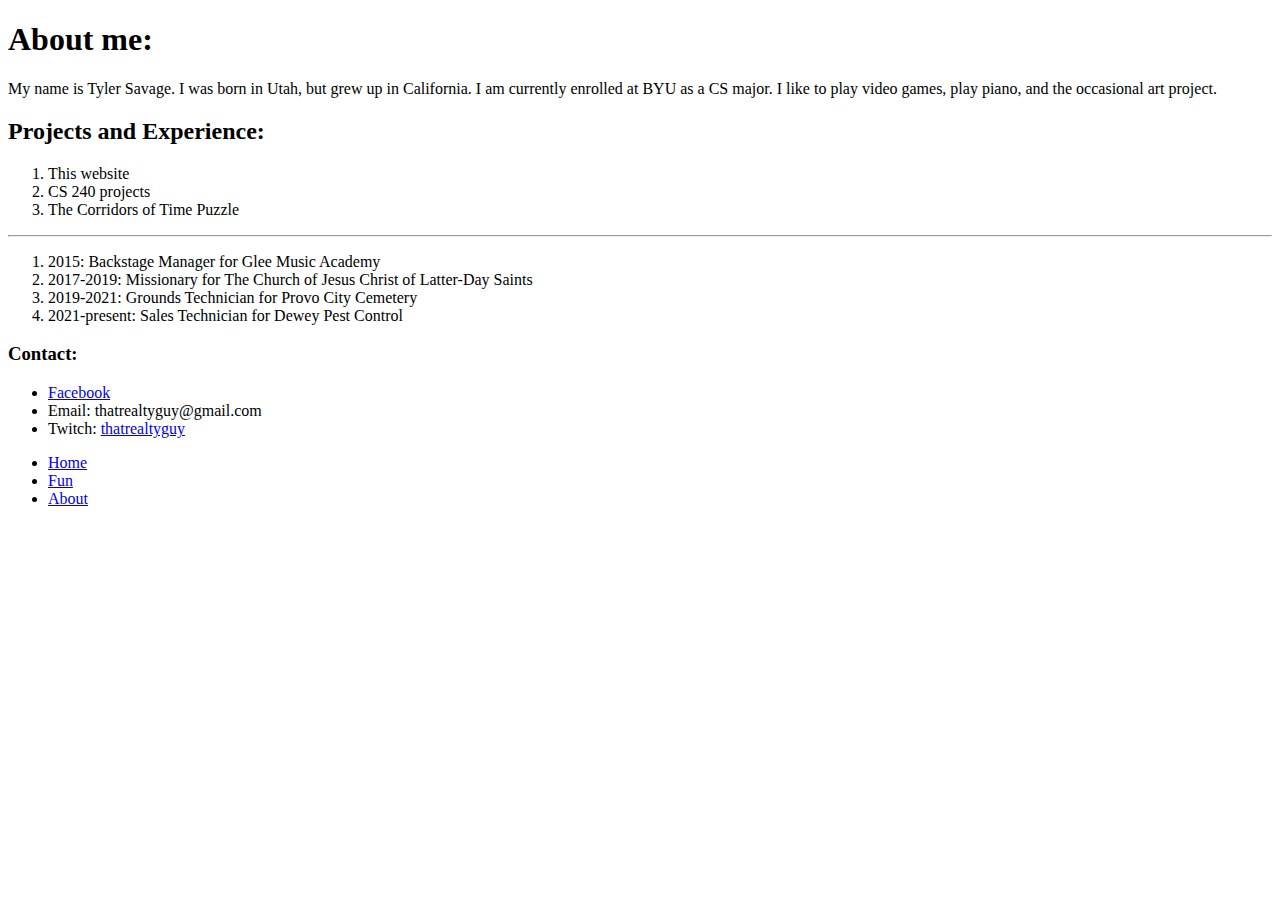
==== index.html @ 4d010d78 "Initial commit to launch connection" ====
<!DOCTYPE html>
<html lang='en'>
        <head>
                <meta charset='UTF-8'/>
                <title>Tyler's portfolio</title>
                <link rel='stylesheet' href='indexStyle.css'/>
        </head>
        <body>
                <h1>About me:</h1>
                <p class='intro'>My name is Tyler Savage. I was born in Utah, but grew up in California.
                I am currently enrolled at BYU as a CS major. I like to play video games,
                play piano, and the occasional art project.</p>
                <h2>Projects and Experience:</h2>
                <ol class='projects'>
                        <li>This website</li>
                        <li>CS 240 projects</li>
                        <li>The Corridors of Time Puzzle</li>
                </ol>
                <hr>
                <ol class='experience'>
                        <li>2015: Backstage Manager for Glee Music Academy</li>
                        <li>2017-2019: Missionary for The Church of Jesus Christ of Latter-Day Saints</li>
                        <li>2019-2021: Grounds Technician for Provo City Cemetery</li>
                        <li>2021-present: Sales Technician for Dewey Pest Control</li>
                </ol>
                <h3>Contact:</h3>
                <ul class='contact'>
			<li><a href="https://www.facebook.com/profile.php?id=100005988884926">Facebook</a></li>
                        <li>Email: thatrealtyguy@gmail.com</li>
			<li>Twitch: <a href="twitch.tv/thatrealtyguy">thatrealtyguy</a></li>
                </ul>
                <ul class='navigation'>
			<li id='active' class='nav'><a class='linkNav' href="index.html">Home</a></li>
			<li class='nav'><a class='linkNav' href="fun.html">Fun</a></li>
			<li class='nav'><a class='linkNav' href="about.html">About</a></li>
                </ul>
        </body>
</html>
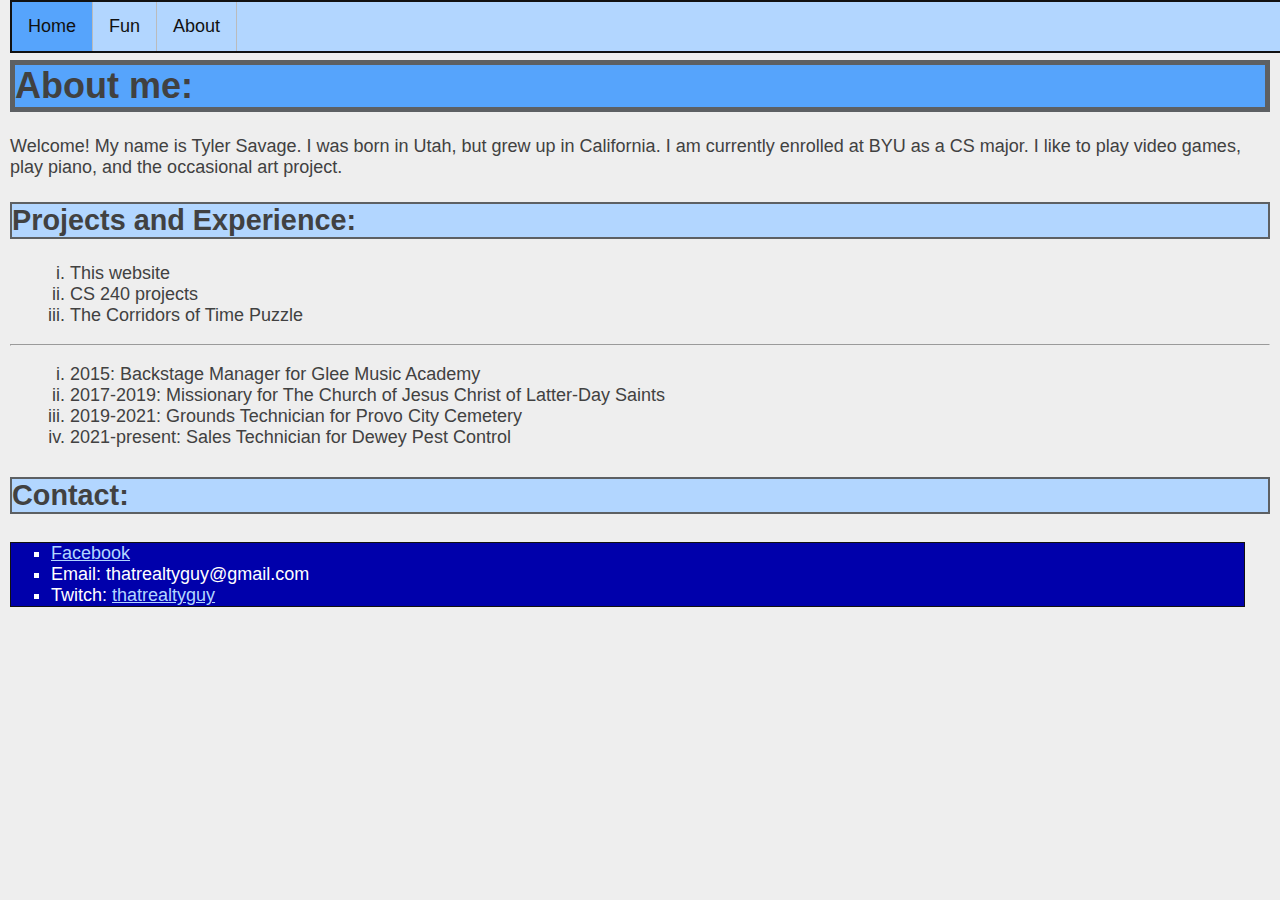
==== commit e9020710: "Checking for push/pull" ====
--- a/index.html
+++ b/index.html
@@ -7,7 +7,7 @@
         </head>
         <body>
                 <h1>About me:</h1>
-                <p class='intro'>My name is Tyler Savage. I was born in Utah, but grew up in California.
+                <p class='intro'>Welcome! My name is Tyler Savage. I was born in Utah, but grew up in California.
                 I am currently enrolled at BYU as a CS major. I like to play video games,
                 play piano, and the occasional art project.</p>
                 <h2>Projects and Experience:</h2>
--- a/indexStyle.css
+++ b/indexStyle.css
@@ -0,0 +1,83 @@
+body {
+    color: #414141;
+    background-color: #EEEEEE;
+    font-size: 18px;
+    margin:20px 10px 50px 10px;
+    font-family: "Helvetica", "Arial", sans-serif;
+    font-weight: normal;
+}
+
+h1 {
+    font-size: 2em;
+    background-color: #56a4fc;
+    border: 5px solid #5D6063;
+    margin-top: 60px;
+}
+
+h2,h3 {
+    font-size: 1.6em;
+    background-color: #B2D6FF;
+    border: 2px solid #5D6063;
+}
+
+ul {
+    list-style-type: square;
+    background-color: #0000ab;
+    border: 1px solid #111;
+    color: white;
+    margin-right: 25px;
+}
+
+ol {
+    list-style-type: lower-roman;
+    margin-left: 20px;
+}
+
+a:link {
+    color: #b2d6ff;
+}
+a:visited {
+    color: #298dff;
+}
+a:hover {
+    color: red;
+}
+
+.navigation {
+    list-style-type: none;
+    margin: 0 0 0 0;
+    padding: 0;
+    overflow: hidden;
+    background-color: #b2d6ff;
+    position: fixed;
+    top: 0;
+    width: 100%;
+    border: 2px solid #111;
+}
+
+.nav {
+    float: left;
+    border-right: 1px solid #bbb;
+}
+
+.nav .linkNav{
+    display: block;
+    color: #111;
+    text-align: center;
+    padding: 14px 16px;
+    text-decoration: none;
+}
+
+.nav .linkNav:hover {
+    background-color: #305dff;
+    color: white;
+}
+
+#active {
+    background-color: #56a4fc;
+    color: #111;
+}
+
+#active:hover {
+    color: 111;
+}